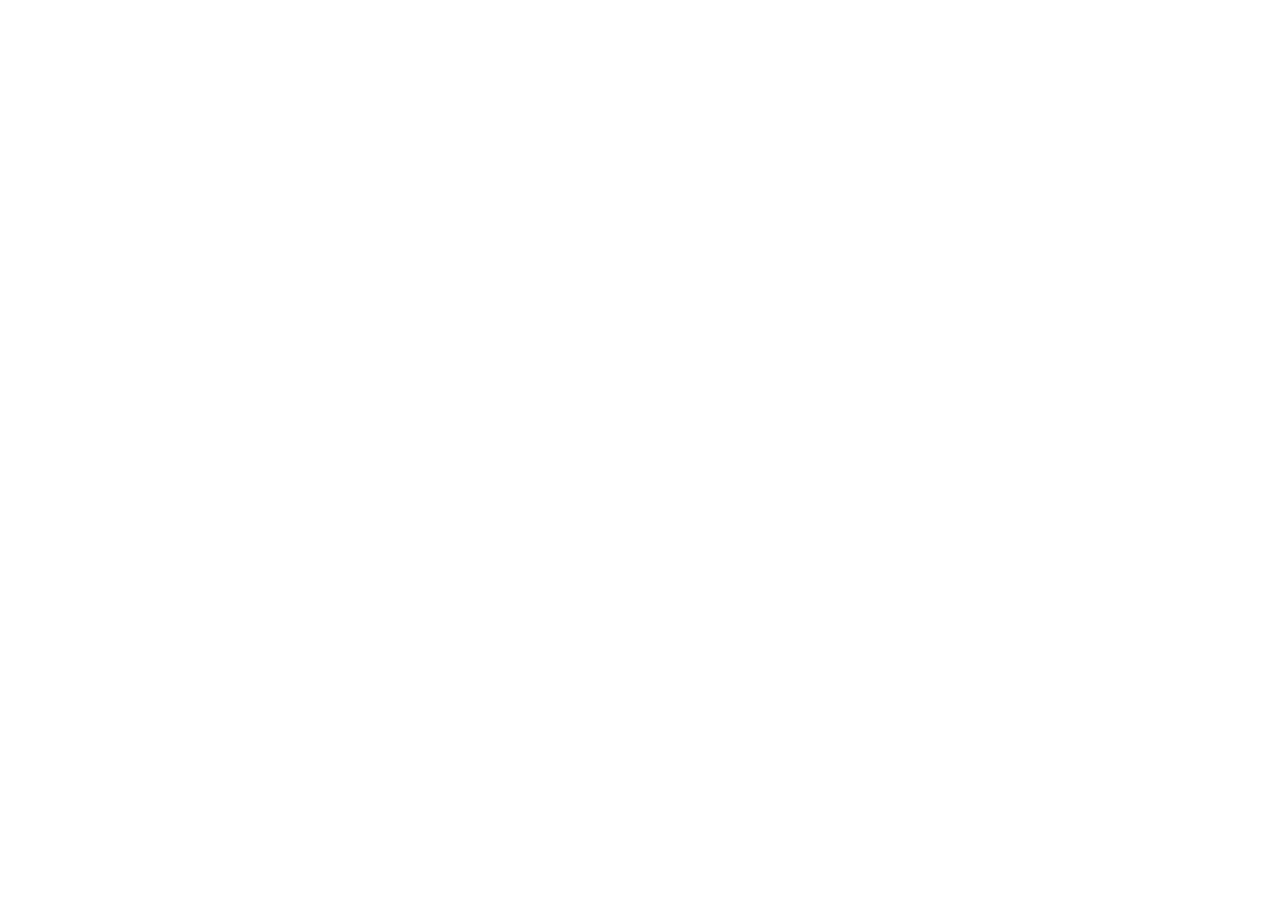
==== classes-objetos/classes-objetos.html @ f9d81523 "first commit" ====
<!DOCTYPE html>
<html lang="pt-br">
<head>
    <meta charset="UTF-8">
    <meta name="viewport" content="width=device-width, initial-scale=1.0">
    <title>Classes Objeto</title>
</head>
<body>
    <script src="./01funcoes.js"></script>
</body>
</html>
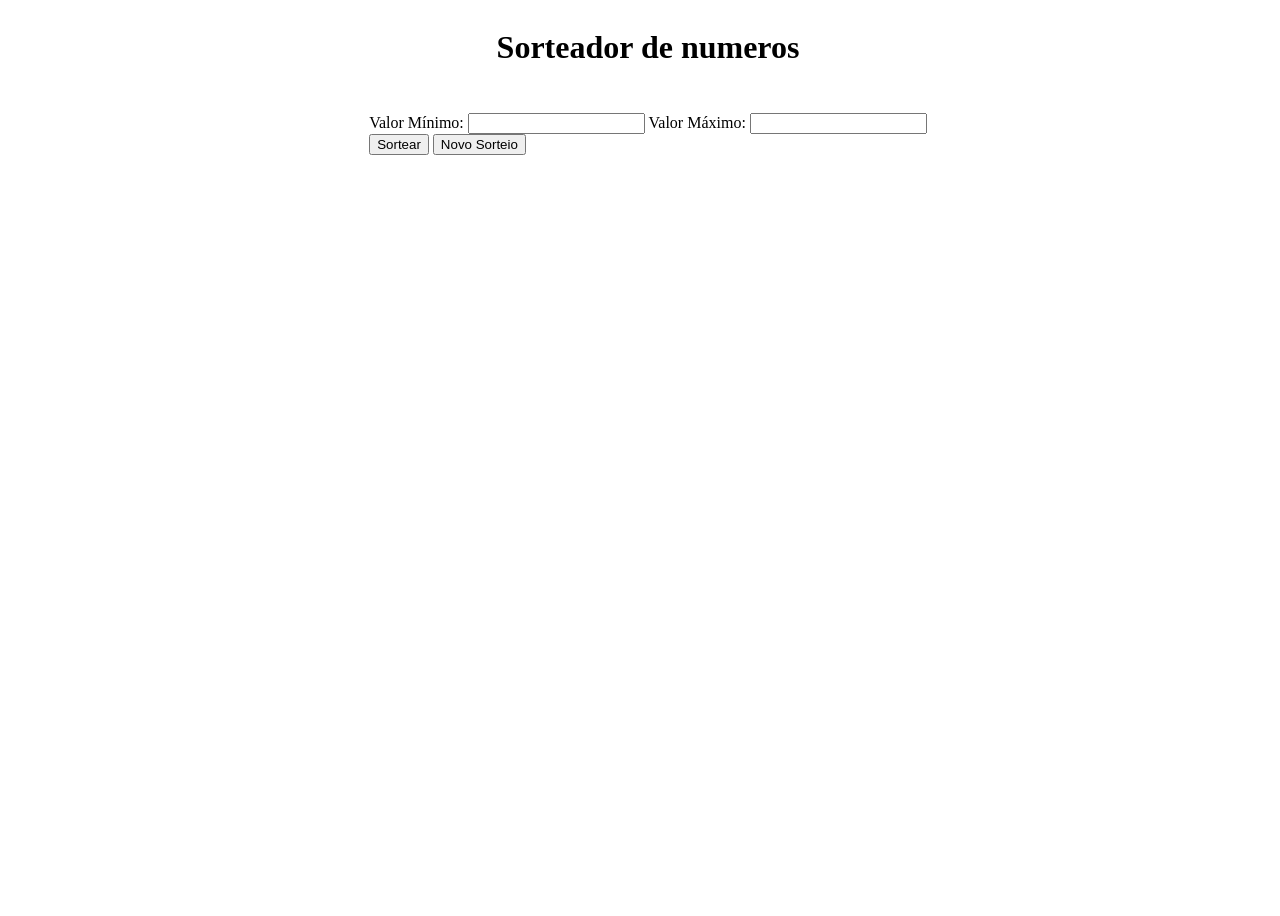
==== commit bb994357: "add: adicionei a pasta de projeto do sorteio, mas o arquivo de teste ainda nao ta funcionando" ====
--- a/classes-objetos/classes-objetos.html
+++ b/classes-objetos/classes-objetos.html
@@ -4,8 +4,96 @@
     <meta charset="UTF-8">
     <meta name="viewport" content="width=device-width, initial-scale=1.0">
     <title>Classes Objeto</title>
+
+    <!-- <script src="./09math.js"></script> -->
+     <style>
+        .sorteio{
+            display: flex;
+            width: 100vw;
+            height: 100vh;
+            flex-direction: column;
+            align-items: center;
+            gap: 25px;
+            
+        }
+        
+     </style>
+
 </head>
+
 <body>
-    <script src="./01funcoes.js"></script>
+
+    <div class="sorteio">
+        
+        <h1>Sorteador de numeros</h1>
+
+        <div class="sorteio__inputs">
+            <form class="sorteio__form">
+                <label for="min">Valor Mínimo: </label>
+                <input class="sorteio__input--min" type="text" name="min">
+
+                <label for="max">Valor Máximo:</label>
+                <input type="text" class="sorteio__input--max" name="max">
+
+                <div class="sorteio__acoes">
+                    <input class="sorteio__botao--sortear" type="submit" value="Sortear">
+                    <input class="sorteio__botao--reset" type="reset" value="Novo Sorteio">
+        
+                </div>
+            </form>
+
+            <div class="sorteio__resultado">
+                <p class="sorteio__texto--resultado"></p>
+            </div>
+
+        </div>
+
+    </div>
+
+    <script>
+        //selecionar os elementos
+        //capturar eles atraves do querySelector
+        const form = document.querySelector('.sorteio__form');
+        const inputMin = document.querySelector('.sorteio__input--min');
+        const inputMax = document.querySelector('.sorteio__input--max');
+        const resultado = document.querySelector('.sorteio__texto--resultado');
+
+
+        // string(é o evento que eu quero que ele faça) + função
+        // o event é um parametro que eu vou usar pra chamar o preventDeFault, so com ele eu consigo fazer ele aparecer na tela
+        form.addEventListener('submit', (event) => {
+            event.preventDeFault(); //controla o recarregamento
+
+            // trim serve pra remover os espaços do começo e do final caso tenha
+            // ex:    2
+            const min = inputMin.value.trim();
+            const max = inputMax.value.trim();
+
+            //validaçao pra ver se tem algum espaço em branco
+            //tres = pq ta verificando o tipo e o numero
+            if (min === '' || max === '') {
+                resultado.textContent = 'Preencha os dois campos';
+                return;
+            }
+
+            //transformando os campos em numeros
+            const numeroMin = Number(min);
+            const numeroMax = Number(max);
+
+            //validação pra saber se os campos foram preenchidos com numeros
+            if (isNaN(numeroMin) || isNaN(numeroMax)) {
+                resultado.textContent = 'Digite apenas números';
+                return; //colocando sempre o return pra ele retornar algo e recarregar a pagina
+            }
+
+            //logica do sorteio (versao simplificada)
+            const numeroSorteado = math.floor(math.random() * (numeroMax - numeroMin + 1)) + numeroMin;
+
+            resultado.textContent = `Número Sorteado: ${numeroSorteado}`;
+        });
+
+    </script>
+    
 </body>
-</html>+</html>
+
